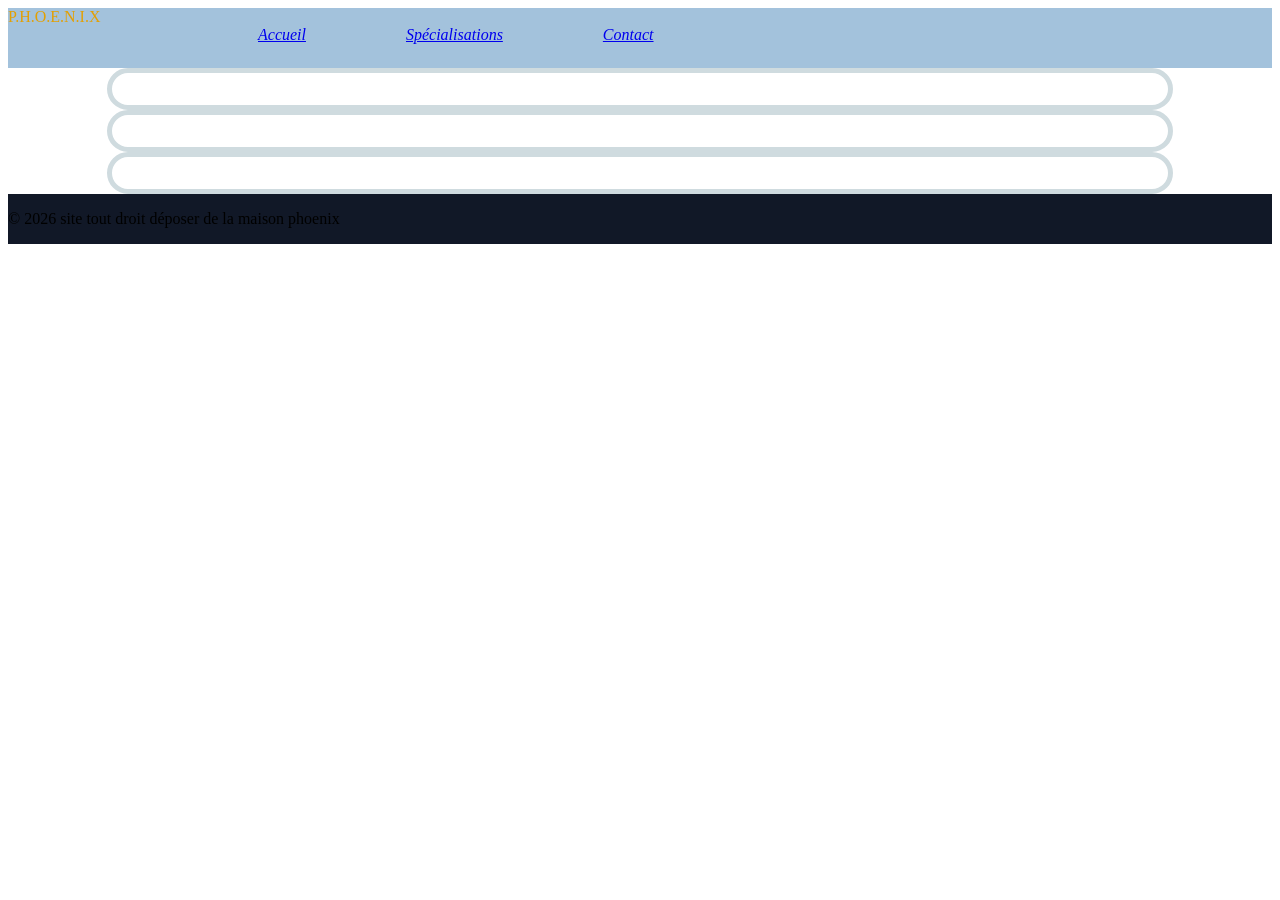
==== EXO-BUT-EQUIPE/formation.html @ 044a0f00 "first semple" ====
<!DOCTYPE html>
<html lang="fr">
<head>
    <meta charset="utf-8">
    <title>P.H.O.E.N.I.X</title>
    <link rel="stylesheet" href="formulaire.css">
    <link rel="icon" type="image/x-icon" href="téléchargé.ico">
    <meta name = "viewport" content = "width=device-width, initial-scale=1.0">
</head>
<body>

    <header class="site-header">
        <div class="logo">P.H.O.E.N.I.X</div>
        <section class = img></section>
        <nav class="main-nav">
            <a href="#hero">Accueil</a>
            <a href="#services">Spécialisations</a>
            <a href="#contact">Contact</a>
        </nav>
    </header>

    <main>
        <section class = "carte">
            
        </section >

        <section class = "carte">

        </section>

        <section class = "carte">

        </section>

    </main>

    <footer class="site-footer">
        <p>&copy; 2026 site tout droit déposer de la maison phoenix</nnp>

    </footer>
---- EXO-BUT-EQUIPE/formulaire.css ----
header {
    background-color: #111827;
    color: rgb(227, 160, 4);
    background-color: #0d5ea160;
    backdrop-filter: blur(8px);
    height: 60px;
    padding: 0 40;
    background-image: url ("money.jpg") ;

}

.main-nav {
    display: flex;
    width: 100%;
    padding: 0 150px;
}

.main-nav a {
    margin-left: 100px;
    font-style:italic;
}

.main-nav a:hover{
    opacity: 1;
}

.carte  {display: flex;
 flex-direction:column;
 gap: 1rem;
 background-color: #ffffff;
 border: 5px solid #cfdbdf;
 border-radius: 10rem;
 padding: 1.25rem;
 min-width: 0;
 max-width: 64rem;
 margin: 0 auto;
 padding: 1rem;
}

footer {
    background-color: #111827;
    display: flex;
}
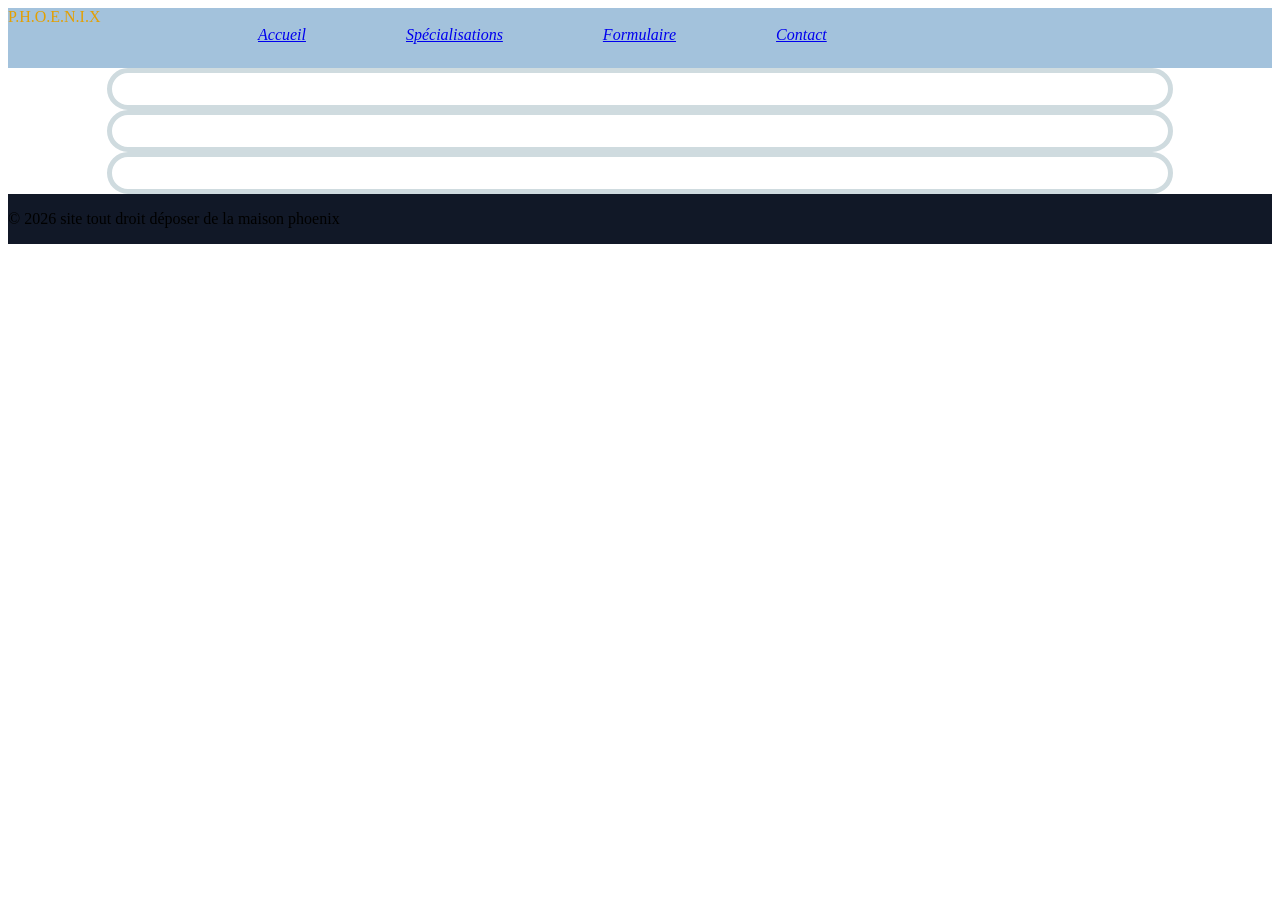
==== commit 19467784: "Update navigation links in formation.html" ====
--- a/EXO-BUT-EQUIPE/formation.html
+++ b/EXO-BUT-EQUIPE/formation.html
@@ -13,9 +13,11 @@
         <div class="logo">P.H.O.E.N.I.X</div>
         <section class = img></section>
         <nav class="main-nav">
-            <a href="#hero">Accueil</a>
+            <a href="intéret.html">Accueil</a>
             <a href="#services">Spécialisations</a>
+            <a href="formulaire.html">Formulaire</a>
             <a href="#contact">Contact</a>
+        </nav>
         </nav>
     </header>
 
@@ -37,4 +39,4 @@
     <footer class="site-footer">
         <p>&copy; 2026 site tout droit déposer de la maison phoenix</nnp>
 
-    </footer>+    </footer>
